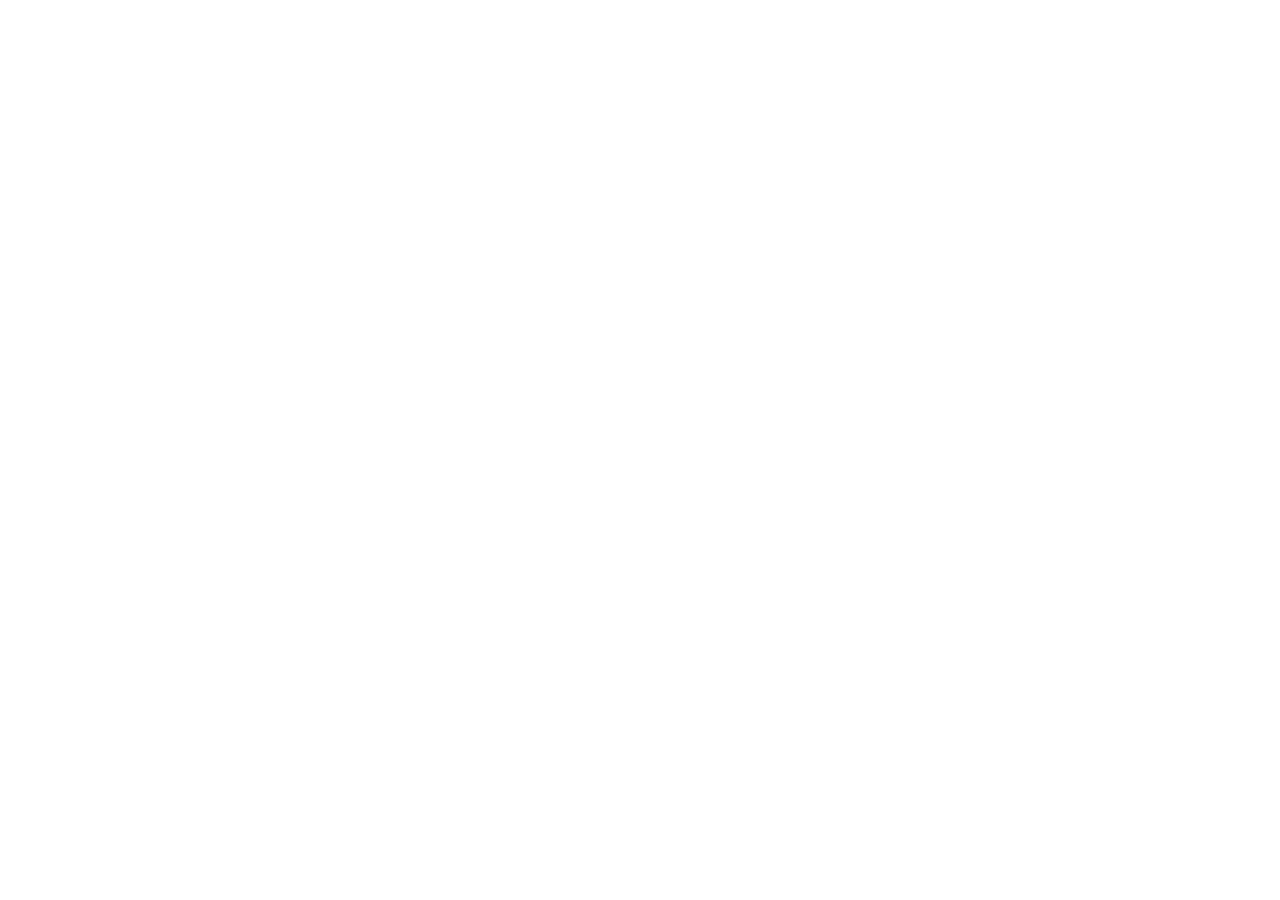
==== gallery/message/message.html @ ef4c1da0 "Tola" ====
<!DOCTYPE HTML PUBLIC "-//W3C//DTD HTML 4.0//EN" "http://www.w3.org/TR/REC-html40/strict.dtd">
<html><head><meta name="qrichtext" content="1" /><meta charset="utf-8" /><style type="text/css">
p, li { white-space: pre-wrap; }
hr { height: 1px; border-width: 0; }
li.unchecked::marker { content: "\2610"; }
li.checked::marker { content: "\2612"; }
</style></head><body style=" font-family:'Segoe UI'; font-size:11px; font-weight:400; font-style:normal;">
<p align="center" style=" margin-top:0px; margin-bottom:0px; margin-left:0px; margin-right:0px; -qt-block-indent:0; text-indent:0px; line-height:250%;"><span style=" font-family:'Papyrus'; font-size:48pt; color:#ffffff;">Dear Angel Hill,</span></p>
<p align="center" style=" margin-top:0px; margin-bottom:0px; margin-left:0px; margin-right:0px; -qt-block-indent:0; text-indent:0px; line-height:250%;"><span style=" font-family:'Papyrus'; font-size:13pt; font-weight:700; color:#ffffff; background-color:transparent;">I wanted to send this letter of encouragement. Sorry this took so long. I had a pile of school projects, so I had to push this back, and then the holidays got busy with travel. But after our K-D, I really wanted to follow through and write to you.</span></p>
<p align="center" style=" margin-top:0px; margin-bottom:0px; margin-left:0px; margin-right:0px; -qt-block-indent:0; text-indent:0px; line-height:250%;"><span style=" font-family:'Papyrus'; font-size:13pt; font-weight:700; color:#ffffff; background-color:transparent;">I hated school. It wasn’t a very fruitful place for me. I struggled in classes, and honestly, a lot of the things I’m passionate about today were things I wasn’t naturally good at in structured school environments.</span></p>
<p align="center" style=" margin-top:0px; margin-bottom:0px; margin-left:0px; margin-right:0px; -qt-block-indent:0; text-indent:0px; line-height:250%;"><span style=" font-family:'Papyrus'; font-size:13pt; font-weight:700; color:#ffffff; background-color:transparent;">School taught me that I’m terrible at many things, and over the years I realized that what I was really struggling with was structure itself. It is a very structured environment—so much so that I couldn’t build the systems and rhythms I personally needed in order to do well.</span></p>
<p align="center" style=" margin-top:0px; margin-bottom:0px; margin-left:0px; margin-right:0px; -qt-block-indent:0; text-indent:0px; line-height:250%;"><span style=" font-family:'Papyrus'; font-size:13pt; font-weight:700; color:#ffffff; background-color:transparent;">School measures certain kinds of ability, encouraging what it likes and dismissing things it doesn’t care about. I say all this because I believe you are the opposite of me in that regard. The structure of school gives you goals and targets to aim for, and that helps you work hard and draw out your best. But outside of school, it can sometimes feel unmotivating because there isn’t a grade attached to it.</span></p>
<p align="center" style=" margin-top:0px; margin-bottom:0px; margin-left:0px; margin-right:0px; -qt-block-indent:0; text-indent:0px; line-height:250%;"><span style=" font-family:'Papyrus'; font-size:13pt; font-weight:700; color:#ffffff; background-color:transparent;">I want to encourage you to push yourself to find passions you genuinely care about and to deliberately give them time. Not because you will immediately excel, but because growth requires space. Who’s to say what talents you haven’t discovered yet simply because you never gave them enough time? And who’s to say how God might use those gifts—not only to help you grow, but to strengthen the people around you?</span></p>
<p align="center" style=" margin-top:0px; margin-bottom:0px; margin-left:0px; margin-right:0px; -qt-block-indent:0; text-indent:0px; line-height:250%;"><span style=" font-family:'Papyrus'; font-size:13pt; font-weight:700; color:#ffffff; background-color:transparent;">The good side of this is that you can create your own metrics—standards that are meaningful to you. You are a very encouraging sister. I think you have a real heart for encouraging others, and it shows. I also know that you want to become a better Bible talk leader. So start there.</span></p>
<p align="center" style=" margin-top:0px; margin-bottom:0px; margin-left:0px; margin-right:0px; -qt-block-indent:0; text-indent:0px; line-height:250%;"><span style=" font-family:'Papyrus'; font-size:13pt; font-weight:700; color:#ffffff; background-color:transparent;">Whatever you decide to pursue, I’m confident that if you give it time and consistency, you will excel.</span></p>
<p align="center" style=" margin-top:0px; margin-bottom:0px; margin-left:0px; margin-right:0px; -qt-block-indent:0; text-indent:0px; line-height:250%;"><span style=" font-family:'Papyrus'; font-size:13pt; font-weight:700; color:#ffffff; background-color:transparent;">Perfectionism can make it hard to start. But excellence doesn’t come from waiting until you’re good at something—it comes from beginning when you’re not. If you step into things consistently, even imperfectly, I genuinely believe you will grow into them.</span></p>
<p align="center" style=" margin-top:0px; margin-bottom:0px; margin-left:0px; margin-right:0px; -qt-block-indent:0; text-indent:0px; line-height:250%;"><span style=" font-family:'Papyrus'; font-size:13pt; font-weight:700; color:#ffffff; background-color:transparent;">Keep growing. Try new things—not just in structured spaces, but in the places you choose for yourself. That’s often where calling becomes clear.</span></p>
<p style="-qt-paragraph-type:empty; margin-top:0px; margin-bottom:0px; margin-left:0px; margin-right:0px; -qt-block-indent:0; text-indent:0px; font-family:'Papyrus'; font-size:13pt; font-weight:700; color:#ffffff;"><br /></p>
<p style="-qt-paragraph-type:empty; margin-top:0px; margin-bottom:0px; margin-left:0px; margin-right:0px; -qt-block-indent:0; text-indent:0px;"><br /></p>
<p style="-qt-paragraph-type:empty; margin-top:0px; margin-bottom:0px; margin-left:0px; margin-right:0px; -qt-block-indent:0; text-indent:0px;"><br /></p>
<p align="center" style=" margin-top:0px; margin-bottom:0px; margin-left:0px; margin-right:0px; -qt-block-indent:0; text-indent:0px; line-height:250%;"><span style=" font-family:'Papyrus'; font-size:10pt; font-weight:700; font-style:italic; color:#ffffff; background-color:transparent;">P.S. Did you ever start junk journaling?</span></p>
<p align="center" style="-qt-paragraph-type:empty; margin-top:0px; margin-bottom:0px; margin-left:0px; margin-right:0px; -qt-block-indent:0; text-indent:0px; line-height:250%; font-family:'Papyrus'; font-size:10pt; font-weight:700; font-style:italic; color:#ffffff;"><br /></p>
<p align="center" style=" margin-top:0px; margin-bottom:0px; margin-left:0px; margin-right:0px; -qt-block-indent:0; text-indent:0px; line-height:250%;"><span style=" font-family:'Papyrus'; font-size:10pt; font-weight:700; font-style:italic; color:#ffffff; background-color:transparent;">P.P.S. Did you ever start reading Yumi and the Nightmare Painter? </span></p>
<p align="center" style=" margin-top:0px; margin-bottom:0px; margin-left:0px; margin-right:0px; -qt-block-indent:0; text-indent:0px; line-height:250%;"><span style=" font-family:'Papyrus'; font-size:10pt; font-weight:700; font-style:italic; color:#ffffff; background-color:transparent;">I’m always trying to get more people into Brandon Sanderson’s books so I have more people to talk with when new ones come out.</span></p></body></html>
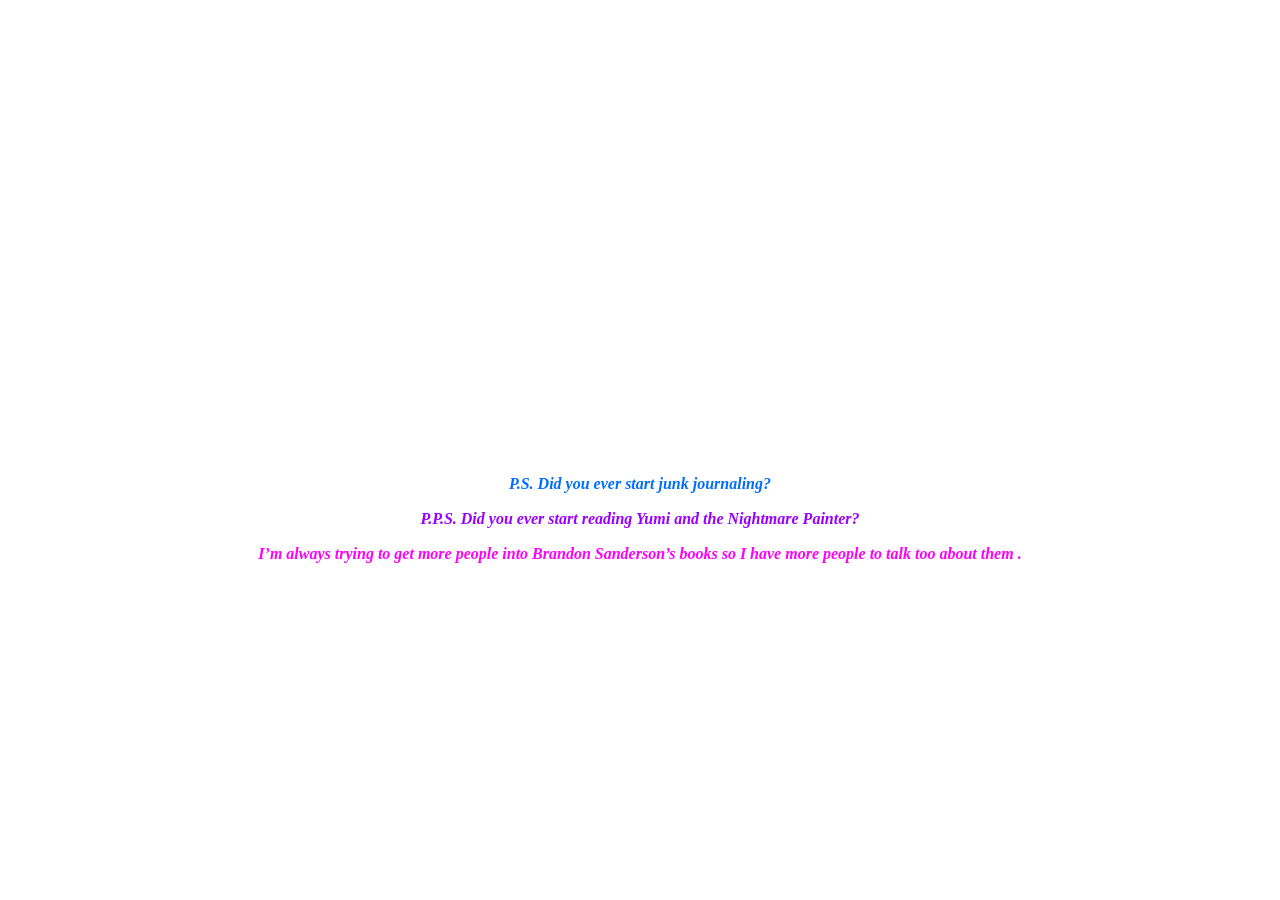
==== commit dc55bb6c: "updated version" ====
--- a/gallery/message/message.html
+++ b/gallery/message/message.html
@@ -5,20 +5,13 @@
 li.unchecked::marker { content: "\2610"; }
 li.checked::marker { content: "\2612"; }
 </style></head><body style=" font-family:'Segoe UI'; font-size:11px; font-weight:400; font-style:normal;">
-<p align="center" style=" margin-top:0px; margin-bottom:0px; margin-left:0px; margin-right:0px; -qt-block-indent:0; text-indent:0px; line-height:250%;"><span style=" font-family:'Papyrus'; font-size:48pt; color:#ffffff;">Dear Angel Hill,</span></p>
-<p align="center" style=" margin-top:0px; margin-bottom:0px; margin-left:0px; margin-right:0px; -qt-block-indent:0; text-indent:0px; line-height:250%;"><span style=" font-family:'Papyrus'; font-size:13pt; font-weight:700; color:#ffffff; background-color:transparent;">I wanted to send this letter of encouragement. Sorry this took so long. I had a pile of school projects, so I had to push this back, and then the holidays got busy with travel. But after our K-D, I really wanted to follow through and write to you.</span></p>
-<p align="center" style=" margin-top:0px; margin-bottom:0px; margin-left:0px; margin-right:0px; -qt-block-indent:0; text-indent:0px; line-height:250%;"><span style=" font-family:'Papyrus'; font-size:13pt; font-weight:700; color:#ffffff; background-color:transparent;">I hated school. It wasn’t a very fruitful place for me. I struggled in classes, and honestly, a lot of the things I’m passionate about today were things I wasn’t naturally good at in structured school environments.</span></p>
-<p align="center" style=" margin-top:0px; margin-bottom:0px; margin-left:0px; margin-right:0px; -qt-block-indent:0; text-indent:0px; line-height:250%;"><span style=" font-family:'Papyrus'; font-size:13pt; font-weight:700; color:#ffffff; background-color:transparent;">School taught me that I’m terrible at many things, and over the years I realized that what I was really struggling with was structure itself. It is a very structured environment—so much so that I couldn’t build the systems and rhythms I personally needed in order to do well.</span></p>
-<p align="center" style=" margin-top:0px; margin-bottom:0px; margin-left:0px; margin-right:0px; -qt-block-indent:0; text-indent:0px; line-height:250%;"><span style=" font-family:'Papyrus'; font-size:13pt; font-weight:700; color:#ffffff; background-color:transparent;">School measures certain kinds of ability, encouraging what it likes and dismissing things it doesn’t care about. I say all this because I believe you are the opposite of me in that regard. The structure of school gives you goals and targets to aim for, and that helps you work hard and draw out your best. But outside of school, it can sometimes feel unmotivating because there isn’t a grade attached to it.</span></p>
-<p align="center" style=" margin-top:0px; margin-bottom:0px; margin-left:0px; margin-right:0px; -qt-block-indent:0; text-indent:0px; line-height:250%;"><span style=" font-family:'Papyrus'; font-size:13pt; font-weight:700; color:#ffffff; background-color:transparent;">I want to encourage you to push yourself to find passions you genuinely care about and to deliberately give them time. Not because you will immediately excel, but because growth requires space. Who’s to say what talents you haven’t discovered yet simply because you never gave them enough time? And who’s to say how God might use those gifts—not only to help you grow, but to strengthen the people around you?</span></p>
-<p align="center" style=" margin-top:0px; margin-bottom:0px; margin-left:0px; margin-right:0px; -qt-block-indent:0; text-indent:0px; line-height:250%;"><span style=" font-family:'Papyrus'; font-size:13pt; font-weight:700; color:#ffffff; background-color:transparent;">The good side of this is that you can create your own metrics—standards that are meaningful to you. You are a very encouraging sister. I think you have a real heart for encouraging others, and it shows. I also know that you want to become a better Bible talk leader. So start there.</span></p>
-<p align="center" style=" margin-top:0px; margin-bottom:0px; margin-left:0px; margin-right:0px; -qt-block-indent:0; text-indent:0px; line-height:250%;"><span style=" font-family:'Papyrus'; font-size:13pt; font-weight:700; color:#ffffff; background-color:transparent;">Whatever you decide to pursue, I’m confident that if you give it time and consistency, you will excel.</span></p>
-<p align="center" style=" margin-top:0px; margin-bottom:0px; margin-left:0px; margin-right:0px; -qt-block-indent:0; text-indent:0px; line-height:250%;"><span style=" font-family:'Papyrus'; font-size:13pt; font-weight:700; color:#ffffff; background-color:transparent;">Perfectionism can make it hard to start. But excellence doesn’t come from waiting until you’re good at something—it comes from beginning when you’re not. If you step into things consistently, even imperfectly, I genuinely believe you will grow into them.</span></p>
-<p align="center" style=" margin-top:0px; margin-bottom:0px; margin-left:0px; margin-right:0px; -qt-block-indent:0; text-indent:0px; line-height:250%;"><span style=" font-family:'Papyrus'; font-size:13pt; font-weight:700; color:#ffffff; background-color:transparent;">Keep growing. Try new things—not just in structured spaces, but in the places you choose for yourself. That’s often where calling becomes clear.</span></p>
-<p style="-qt-paragraph-type:empty; margin-top:0px; margin-bottom:0px; margin-left:0px; margin-right:0px; -qt-block-indent:0; text-indent:0px; font-family:'Papyrus'; font-size:13pt; font-weight:700; color:#ffffff;"><br /></p>
-<p style="-qt-paragraph-type:empty; margin-top:0px; margin-bottom:0px; margin-left:0px; margin-right:0px; -qt-block-indent:0; text-indent:0px;"><br /></p>
-<p style="-qt-paragraph-type:empty; margin-top:0px; margin-bottom:0px; margin-left:0px; margin-right:0px; -qt-block-indent:0; text-indent:0px;"><br /></p>
-<p align="center" style=" margin-top:0px; margin-bottom:0px; margin-left:0px; margin-right:0px; -qt-block-indent:0; text-indent:0px; line-height:250%;"><span style=" font-family:'Papyrus'; font-size:10pt; font-weight:700; font-style:italic; color:#ffffff; background-color:transparent;">P.S. Did you ever start junk journaling?</span></p>
-<p align="center" style="-qt-paragraph-type:empty; margin-top:0px; margin-bottom:0px; margin-left:0px; margin-right:0px; -qt-block-indent:0; text-indent:0px; line-height:250%; font-family:'Papyrus'; font-size:10pt; font-weight:700; font-style:italic; color:#ffffff;"><br /></p>
-<p align="center" style=" margin-top:0px; margin-bottom:0px; margin-left:0px; margin-right:0px; -qt-block-indent:0; text-indent:0px; line-height:250%;"><span style=" font-family:'Papyrus'; font-size:10pt; font-weight:700; font-style:italic; color:#ffffff; background-color:transparent;">P.P.S. Did you ever start reading Yumi and the Nightmare Painter? </span></p>
-<p align="center" style=" margin-top:0px; margin-bottom:0px; margin-left:0px; margin-right:0px; -qt-block-indent:0; text-indent:0px; line-height:250%;"><span style=" font-family:'Papyrus'; font-size:10pt; font-weight:700; font-style:italic; color:#ffffff; background-color:transparent;">I’m always trying to get more people into Brandon Sanderson’s books so I have more people to talk with when new ones come out.</span></p></body></html>+<p align="center" style=" margin-top:0px; margin-bottom:0px; margin-left:0px; margin-right:0px; -qt-block-indent:0; text-indent:0px; line-height:300%;"><a name="docs-internal-guid-5c688399-7fff-208a-bf0c-d5c56038f694"></a><span style=" font-family:'Segoe Print'; font-size:75pt; color:#ffffff; background-color:transparent;">D</span><span style=" font-family:'Segoe Print'; font-size:75pt; color:#ffffff; background-color:transparent;">ear Angel Hill,</span></p>
+<p align="center" style=" margin-top:0px; margin-bottom:0px; margin-left:0px; margin-right:0px; -qt-block-indent:0; text-indent:0px; line-height:300%;"><span style=" font-family:'Segoe Print'; font-size:15pt; color:#ffffff; background-color:transparent;">I wanted to send this letter of encouragement. Sorry this took so long. I had a pile of school projects, so I had to push this back, and then the holidays got busy with travel. But after our K-D, I really wanted to follow through and write to you to encourage you to push yourself to find passions you genuinely care about and to deliberately give them time.</span></p>
+<p align="center" style=" margin-top:0px; margin-bottom:0px; margin-left:0px; margin-right:0px; -qt-block-indent:0; text-indent:0px; line-height:300%;"><span style=" font-family:'Segoe Print'; font-size:15pt; color:#ffffff; background-color:transparent;">Whether or not you will immediately excel, because growth requires space. Who’s to say what talents you haven’t discovered yet simply because you never gave them enough time? And who’s to say how God might use those gifts—not only to help you grow, but to strengthen the people around you?</span></p>
+<p align="center" style=" margin-top:0px; margin-bottom:0px; margin-left:0px; margin-right:0px; -qt-block-indent:0; text-indent:0px; line-height:300%;"><span style=" font-family:'Segoe Print'; font-size:15pt; color:#ffffff; background-color:transparent;">The good side of this is that you can create your own metrics—standards that are meaningful to you. You are a very encouraging sister. I think you have a real heart for encouraging others, and it shows. I also know that you want to become a better Bible talk leader. So start there.</span></p>
+<p align="center" style=" margin-top:0px; margin-bottom:0px; margin-left:0px; margin-right:0px; -qt-block-indent:0; text-indent:0px; line-height:300%;"><span style=" font-family:'Segoe Print'; font-size:15pt; color:#ffffff; background-color:transparent;">Whatever you decide to pursue, I’m confident that if you give it time and consistency, you will excel.</span></p>
+<p align="center" style=" margin-top:0px; margin-bottom:0px; margin-left:0px; margin-right:0px; -qt-block-indent:0; text-indent:0px; line-height:300%;"><span style=" font-family:'Segoe Print'; font-size:15pt; color:#ffffff; background-color:transparent;">Perfectionism can make it hard to start. But excellence doesn’t come from waiting until you’re good at something—it comes from beginning when you’re not. If you step into things consistently, even imperfectly, I genuinely believe you will grow into them.</span></p>
+<p align="center" style=" margin-top:0px; margin-bottom:0px; margin-left:0px; margin-right:0px; -qt-block-indent:0; text-indent:0px; line-height:300%;"><span style=" font-family:'Segoe Print'; font-size:15pt; color:#ffffff; background-color:transparent;">Keep growing. Try new things—not just in structured spaces, but in the places you choose for yourself. That’s often where calling becomes clear.</span></p>
+<p align="center" style=" margin-top:0px; margin-bottom:0px; margin-left:0px; margin-right:0px; -qt-block-indent:0; text-indent:0px; line-height:300%;"><span style=" font-family:'Segoe Print'; font-size:12pt; font-weight:700; font-style:italic; color:#006fff; background-color:transparent;">P.S. Did you ever start junk journaling?</span></p>
+<p align="center" style=" margin-top:0px; margin-bottom:0px; margin-left:0px; margin-right:0px; -qt-block-indent:0; text-indent:0px; line-height:300%;"><span style=" font-family:'Segoe Print'; font-size:12pt; font-weight:700; font-style:italic; color:#9900ff; background-color:transparent;">P.P.S. Did you ever start reading Yumi and the Nightmare Painter?</span></p>
+<p align="center" style=" margin-top:0px; margin-bottom:0px; margin-left:0px; margin-right:0px; -qt-block-indent:0; text-indent:0px; line-height:300%;"><a name="docs-internal-guid-bfb946b7-7fff-d912-49cf-41375559eec4"></a><span style=" font-family:'Segoe Print'; font-size:12pt; font-weight:700; font-style:italic; color:#ff00fb; background-color:transparent;">I</span><span style=" font-family:'Segoe Print'; font-size:12pt; font-weight:700; font-style:italic; color:#ff00fb; background-color:transparent;">’m always trying to get more people into Brandon Sanderson’s books so I have more people to talk too about them .</span></p></body></html>
